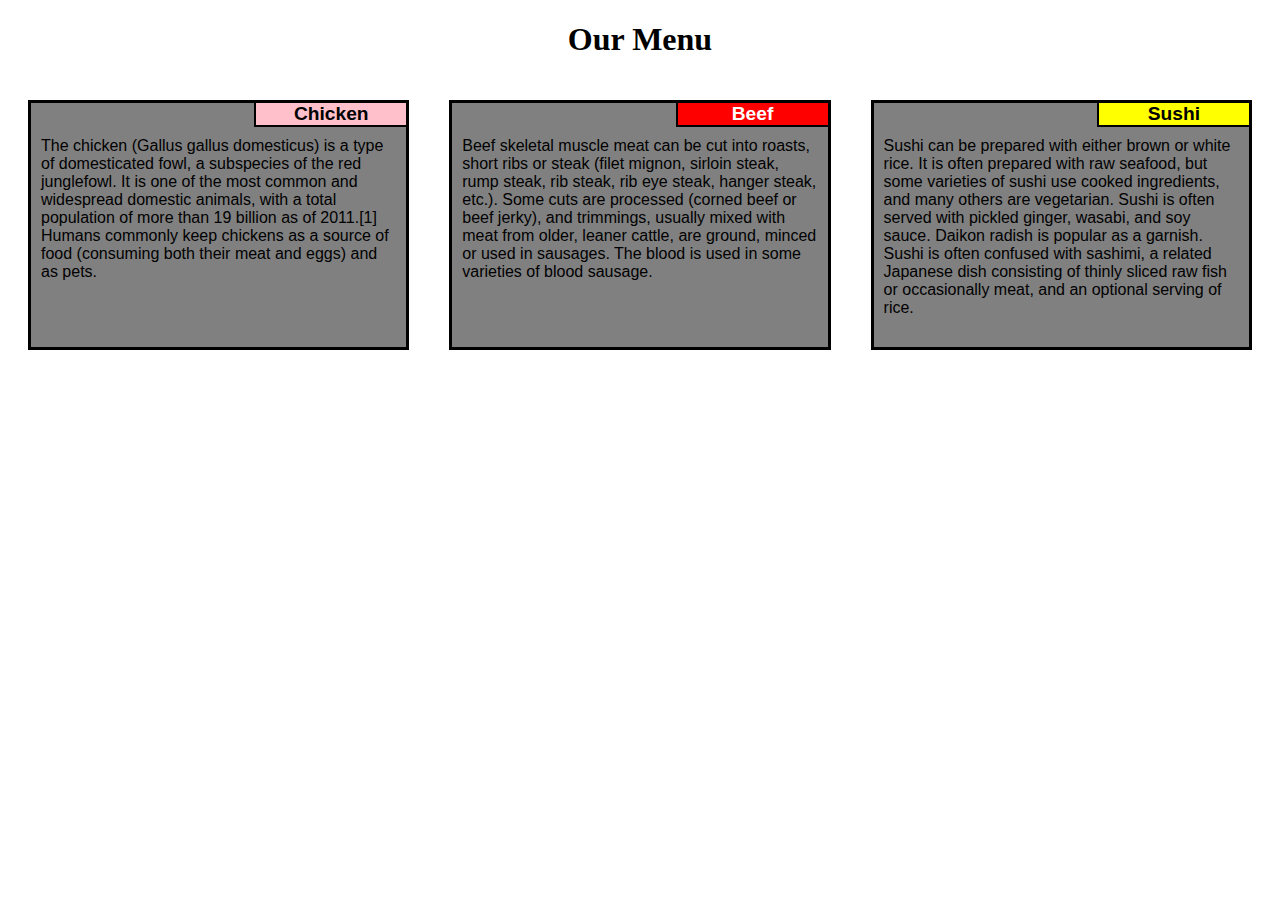
==== module2-solution/index.html @ 5bb09f8b "Done_1" ====
<!doctype html>
<html>
  <head>
  	 <meta charset="utf-8">
    <title>Assignment solution for Module 2</title>
    <link rel="stylesheet" href="css/style.css">
  </head>
  <body>
  	<h1>Our Menu</h1>
  	<div class="col-lg-4 col-md-6 col-sm-12">
  		<section>
  			<h2>Chicken</h2>
  			<p>The chicken (Gallus gallus domesticus) is a type of domesticated fowl, a subspecies of the red junglefowl. It is one of the most common and widespread domestic animals, with a total population of more than 19 billion as of 2011.[1] Humans commonly keep chickens as a source of food (consuming both their meat and eggs) and as pets.</p>
  		</section>
  	</div>
  	
  	<div class="col-lg-4 col-md-6 col-sm-12">
  		<section>
  			<h2 style = "background-color: red; color: white;">Beef</h2>
  			<p>Beef skeletal muscle meat can be cut into roasts, short ribs or steak (filet mignon, sirloin steak, rump steak, rib steak, rib eye steak, hanger steak, etc.). Some cuts are processed (corned beef or beef jerky), and trimmings, usually mixed with meat from older, leaner cattle, are ground, minced or used in sausages. The blood is used in some varieties of blood sausage.</p>
  		</section>
  	</div>
  	
  	<div class="col-lg-4 col-md-12 col-sm-12">
  		<section>
  			<h2 style = "background-color: yellow;">Sushi</h2>
  			<p>Sushi can be prepared with either brown or white rice. It is often prepared with raw seafood, but some varieties of sushi use cooked ingredients, and many others are vegetarian. Sushi is often served with pickled ginger, wasabi, and soy sauce. Daikon radish is popular as a garnish. Sushi is often confused with sashimi, a related Japanese dish consisting of thinly sliced raw fish or occasionally meat, and an optional serving of rice.</p>
  		</section>
  	</div>
  	
  </body>
</html>
---- module2-solution/css/style.css ----
/********** Base styles **********/
h1 {
  text-align: center;
}

section {
  border: 3px solid black;
  background-color: gray;
  height: 250px;
  font-family: Helvetica;
  box-sizing: border-box;
  overflow: auto;
  margin: 20px
}
h2 {
  font-size: 1.2em;
  border-left: 2px solid black;
  border-bottom: 2px solid black;
  background-color: pink;
  margin: 0;
  padding: 0;
  width: 150px;
  display: block;
  font-family: Helvetica;
  color: black;
  float: right;
  text-align: center;
}
p {
  clear: right;
  padding: 10px 10px 10px 10px;
}

/********** Large devices only **********/
@media (min-width: 1200px) {
  .col-lg-1, .col-lg-2, .col-lg-3, .col-lg-4, .col-lg-5, .col-lg-6, .col-lg-7, .col-lg-8, .col-lg-9, .col-lg-10, .col-lg-11, .col-lg-12 {
    float: left;
  }
  .col-lg-1 {
    width: 8.33%;
  }
  .col-lg-2 {
    width: 16.66%;
  }
  .col-lg-3 {
    width: 25%;
  }
  .col-lg-4 {
    width: 33.33%;
  }
  .col-lg-5 {
    width: 41.66%;
  }
  .col-lg-6 {
    width: 50%;
  }
  .col-lg-7 {
    width: 58.33%;
  }
  .col-lg-8 {
    width: 66.66%;
  }
  .col-lg-9 {
    width: 74.99%;
  }
  .col-lg-10 {
    width: 83.33%;
  }
  .col-lg-11 {
    width: 91.66%;
  }
  .col-lg-12 {
    width: 100%;
  }
}
/********** Medium devices only **********/
@media (min-width: 992px) and (max-width: 1199px) {
  .col-md-1, .col-md-2, .col-md-3, .col-md-4, .col-md-5, .col-md-6, .col-md-7, .col-md-8, .col-md-9, .col-md-10, .col-md-11, .col-md-12 {
    float: left;
  }
  .col-md-1 {
    width: 8.33%;
  }
  .col-md-2 {
    width: 16.66%;
  }
  .col-md-3 {
    width: 25%;
  }
  .col-md-4 {
    width: 33.33%;
  }
  .col-md-5 {
    width: 41.66%;
  }
  .col-md-6 {
    width: 50%;
  }
  .col-md-7 {
    width: 58.33%;
  }
  .col-md-8 {
    width: 66.66%;
  }
  .col-md-9 {
    width: 74.99%;
  }
  .col-md-10 {
    width: 83.33%;
  }
  .col-md-11 {
    width: 91.66%;
  }
  .col-md-12 {
    width: 100%;
  }
}
/********** Small devices only **********/
@media (max-width: 991px) {
  .col-sm-1, .col-sm-2, .col-sm-3, .col-sm-4, .col-sm-5, .col-sm-6, .col-sm-7, .col-sm-8, .col-sm-9, .col-sm-10, .col-sm-11, .col-sm-12 {
    float: left;
  }
  .col-sm-1 {
    width: 8.33%;
  }
  .col-sm-2 {
    width: 16.66%;
  }
  .col-sm-3 {
    width: 25%;
  }
  .col-sm-4 {
    width: 33.33%;
  }
  .col-sm-5 {
    width: 41.66%;
  }
  .col-sm-6 {
    width: 50%;
  }
  .col-sm-7 {
    width: 58.33%;
  }
  .col-sm-8 {
    width: 66.66%;
  }
  .col-sm-9 {
    width: 74.99%;
  }
  .col-sm-10 {
    width: 83.33%;
  }
  .col-sm-11 {
    width: 91.66%;
  }
  .col-sm-12 {
    width: 100%;
  }
}
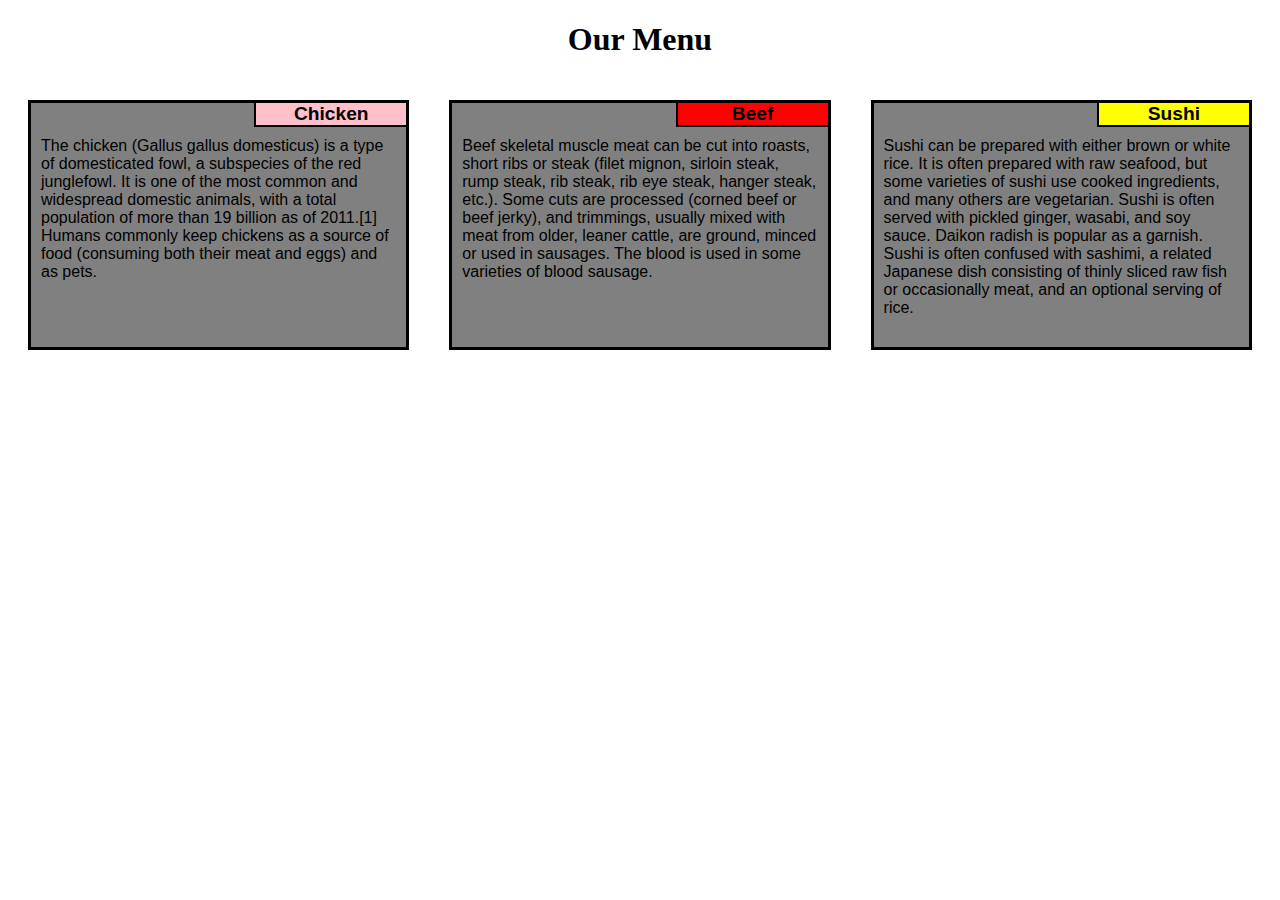
==== commit 9daf391e: "Delete inline style" ====
--- a/module2-solution/index.html
+++ b/module2-solution/index.html
@@ -9,21 +9,21 @@
   	<h1>Our Menu</h1>
   	<div class="col-lg-4 col-md-6 col-sm-12">
   		<section>
-  			<h2>Chicken</h2>
+  			<h2 id="chicken">Chicken</h2>
   			<p>The chicken (Gallus gallus domesticus) is a type of domesticated fowl, a subspecies of the red junglefowl. It is one of the most common and widespread domestic animals, with a total population of more than 19 billion as of 2011.[1] Humans commonly keep chickens as a source of food (consuming both their meat and eggs) and as pets.</p>
   		</section>
   	</div>
   	
   	<div class="col-lg-4 col-md-6 col-sm-12">
   		<section>
-  			<h2 style = "background-color: red; color: white;">Beef</h2>
+  			<h2 id="beef">Beef</h2>
   			<p>Beef skeletal muscle meat can be cut into roasts, short ribs or steak (filet mignon, sirloin steak, rump steak, rib steak, rib eye steak, hanger steak, etc.). Some cuts are processed (corned beef or beef jerky), and trimmings, usually mixed with meat from older, leaner cattle, are ground, minced or used in sausages. The blood is used in some varieties of blood sausage.</p>
   		</section>
   	</div>
   	
   	<div class="col-lg-4 col-md-12 col-sm-12">
   		<section>
-  			<h2 style = "background-color: yellow;">Sushi</h2>
+  			<h2 id="sushi";">Sushi</h2>
   			<p>Sushi can be prepared with either brown or white rice. It is often prepared with raw seafood, but some varieties of sushi use cooked ingredients, and many others are vegetarian. Sushi is often served with pickled ginger, wasabi, and soy sauce. Daikon radish is popular as a garnish. Sushi is often confused with sashimi, a related Japanese dish consisting of thinly sliced raw fish or occasionally meat, and an optional serving of rice.</p>
   		</section>
   	</div>
--- a/module2-solution/css/style.css
+++ b/module2-solution/css/style.css
@@ -17,7 +17,6 @@
   font-size: 1.2em;
   border-left: 2px solid black;
   border-bottom: 2px solid black;
-  background-color: pink;
   margin: 0;
   padding: 0;
   width: 150px;
@@ -26,6 +25,15 @@
   color: black;
   float: right;
   text-align: center;
+}
+#chicken {
+  background-color: pink;
+}
+#beef {
+  background-color: red;
+}
+#sushi {
+  background-color: yellow;
 }
 p {
   clear: right;
